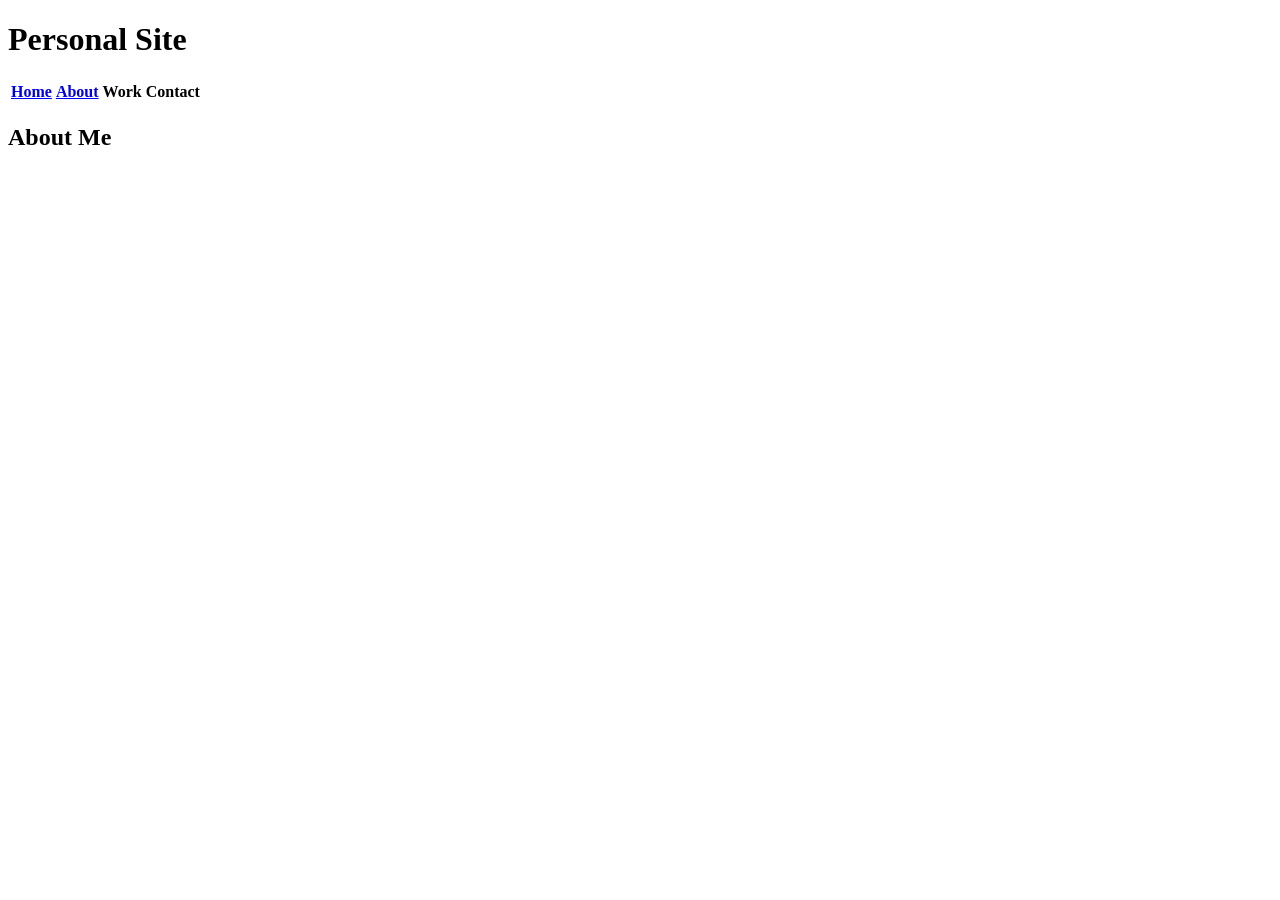
==== about.html @ de3c29d5 "Changing header and adding links" ====
﻿<!DOCTYPE html>

<html lang="en" xmlns="http://www.w3.org/1999/xhtml">
<head>
    <meta charset="utf-8" />
    <title>John Waldrop - Home</title>
    <link rel="icon" type="image/x-icon" href="/resources/moomin.png">

</head>
<body>
    <h1>Personal Site</h1>

    <table>
        <tr>
            <th><a href="index.html">Home</a></th>
            <th><a href="about.html">About</a></th>
            <th>Work</th>
            <th>Contact</th>
        </tr>
    </table>

    <h2>About Me</h2>
</body>
</html>
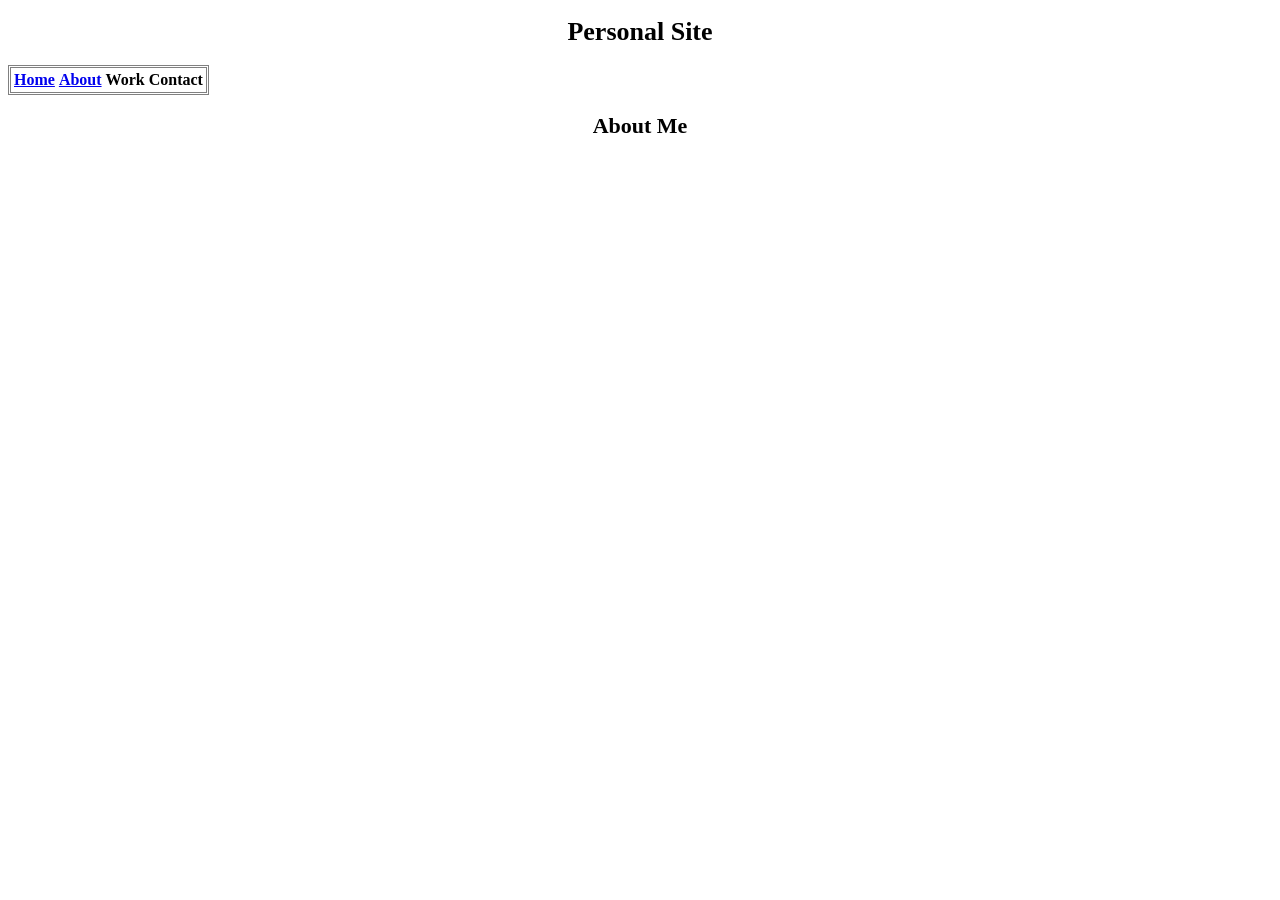
==== commit d4839488: "Adding CSS" ====
--- a/about.html
+++ b/about.html
@@ -5,6 +5,8 @@
     <meta charset="utf-8" />
     <title>John Waldrop - Home</title>
     <link rel="icon" type="image/x-icon" href="/resources/moomin.png">
+    <link rel="stylesheet" href="style.css">
+
 
 </head>
 <body>
--- a/style.css
+++ b/style.css
@@ -0,0 +1,20 @@
+p{
+    font-family: Georgia, 'Times New Roman', Times, serif;
+    font-size:16px;
+}
+
+h1{
+    font-family: Georgia, 'Times New Roman', Times, serif;
+    text-align:center;
+    font-size:26px;
+}
+
+h2 {
+    font-family: Georgia, 'Times New Roman', Times, serif;
+    text-align: center;
+    font-size:22px;
+}
+
+table{
+    border-style:double;
+}
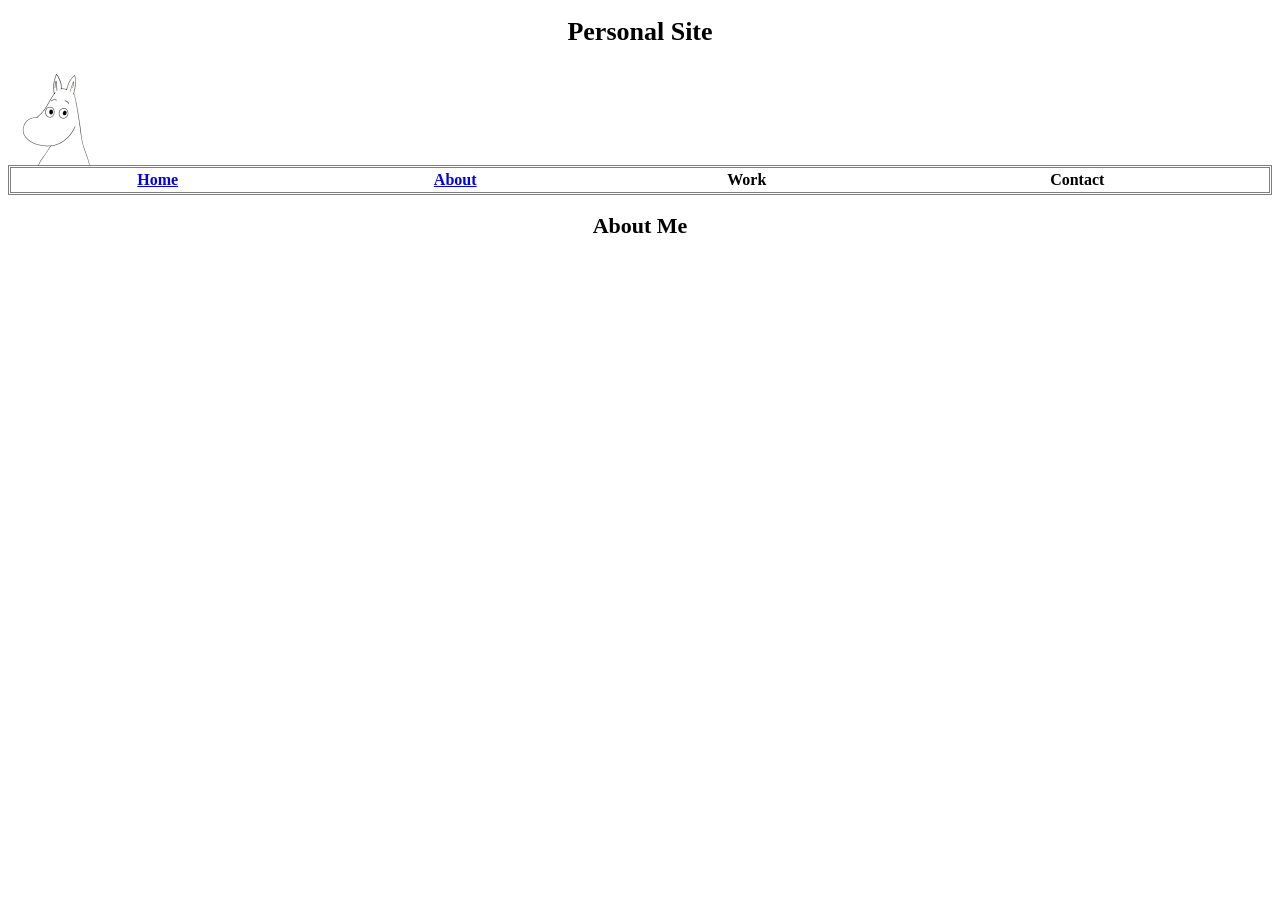
==== commit 77fd2ae0: "Adding image" ====
--- a/about.html
+++ b/about.html
@@ -6,12 +6,10 @@
     <title>John Waldrop - Home</title>
     <link rel="icon" type="image/x-icon" href="/resources/moomin.png">
     <link rel="stylesheet" href="style.css">
-
-
 </head>
 <body>
     <h1>Personal Site</h1>
-
+    <img style="float:left;width:100px;height:100px;" src="resources/moomin.png" alt="Moomin says hello!" />
     <table>
         <tr>
             <th><a href="index.html">Home</a></th>
--- a/style.css
+++ b/style.css
@@ -15,6 +15,8 @@
     font-size:22px;
 }
 
-table{
-    border-style:double;
+table {
+    border-style: double;
+    font-family: Georgia, 'Times New Roman', Times, serif;
+    width:100%;
 }
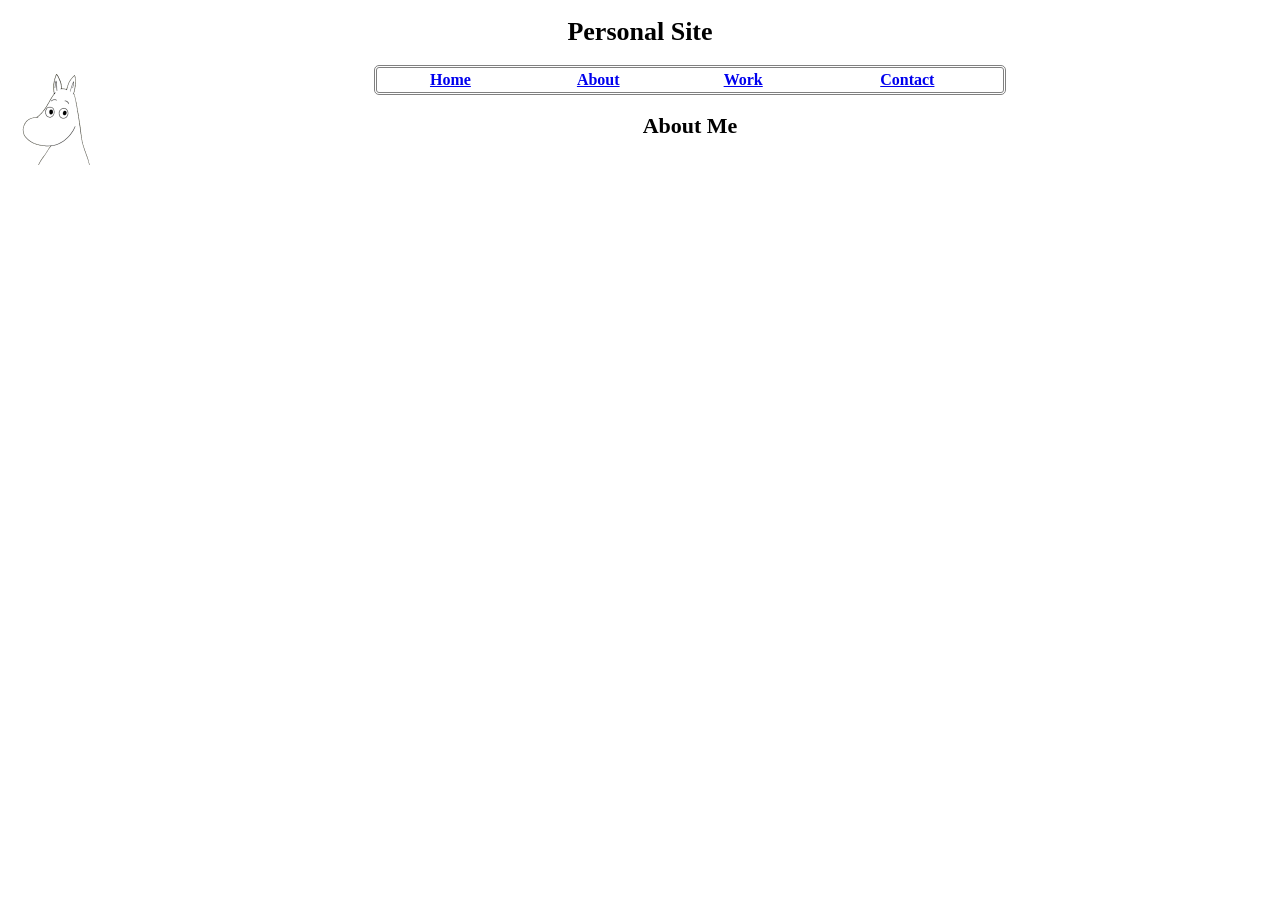
==== commit 6eae03f5: "Adding links to contact and work" ====
--- a/about.html
+++ b/about.html
@@ -14,8 +14,8 @@
         <tr>
             <th><a href="index.html">Home</a></th>
             <th><a href="about.html">About</a></th>
-            <th>Work</th>
-            <th>Contact</th>
+            <th><a href="work.html">Work</a></th>
+            <th><a href="contact.html">Contact</a></th>
         </tr>
     </table>
 
--- a/style.css
+++ b/style.css
@@ -17,6 +17,9 @@
 
 table {
     border-style: double;
+    border-radius: 5px;
     font-family: Georgia, 'Times New Roman', Times, serif;
-    width:100%;
+    width: 50%;
+    margin-left: auto;
+    margin-right: auto;
 }
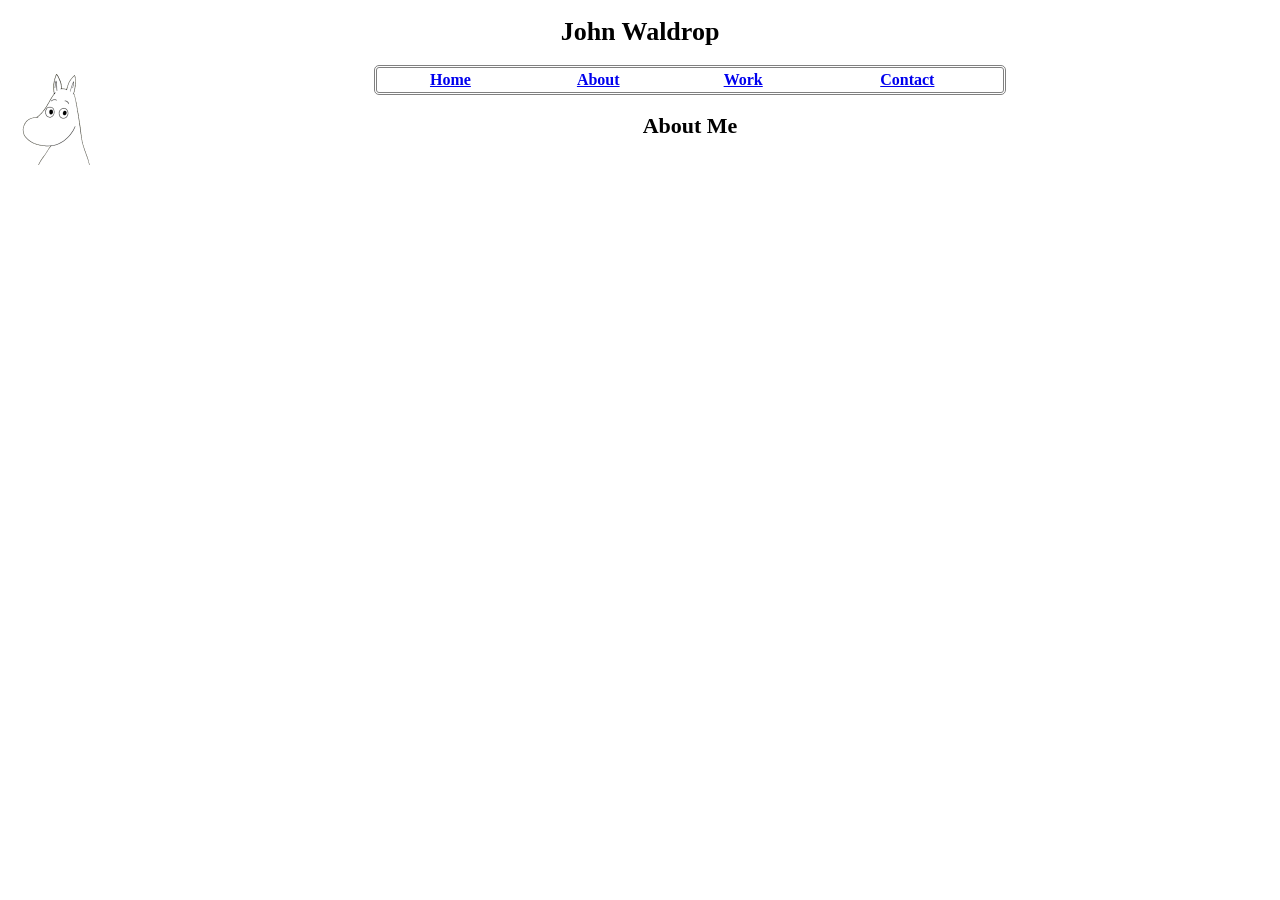
==== commit 66a85451: "Fixing title and spacing" ====
--- a/about.html
+++ b/about.html
@@ -3,12 +3,12 @@
 <html lang="en" xmlns="http://www.w3.org/1999/xhtml">
 <head>
     <meta charset="utf-8" />
-    <title>John Waldrop - Home</title>
+    <title>John Waldrop - About</title>
     <link rel="icon" type="image/x-icon" href="/resources/moomin.png">
     <link rel="stylesheet" href="style.css">
 </head>
 <body>
-    <h1>Personal Site</h1>
+    <h1>John Waldrop</h1>
     <img style="float:left;width:100px;height:100px;" src="resources/moomin.png" alt="Moomin says hello!" />
     <table>
         <tr>
--- a/style.css
+++ b/style.css
@@ -5,14 +5,14 @@
 
 h1{
     font-family: Georgia, 'Times New Roman', Times, serif;
-    text-align:center;
-    font-size:26px;
+    text-align: center;
+    font-size: 26px;
 }
 
 h2 {
     font-family: Georgia, 'Times New Roman', Times, serif;
     text-align: center;
-    font-size:22px;
+    font-size: 22px;
 }
 
 table {
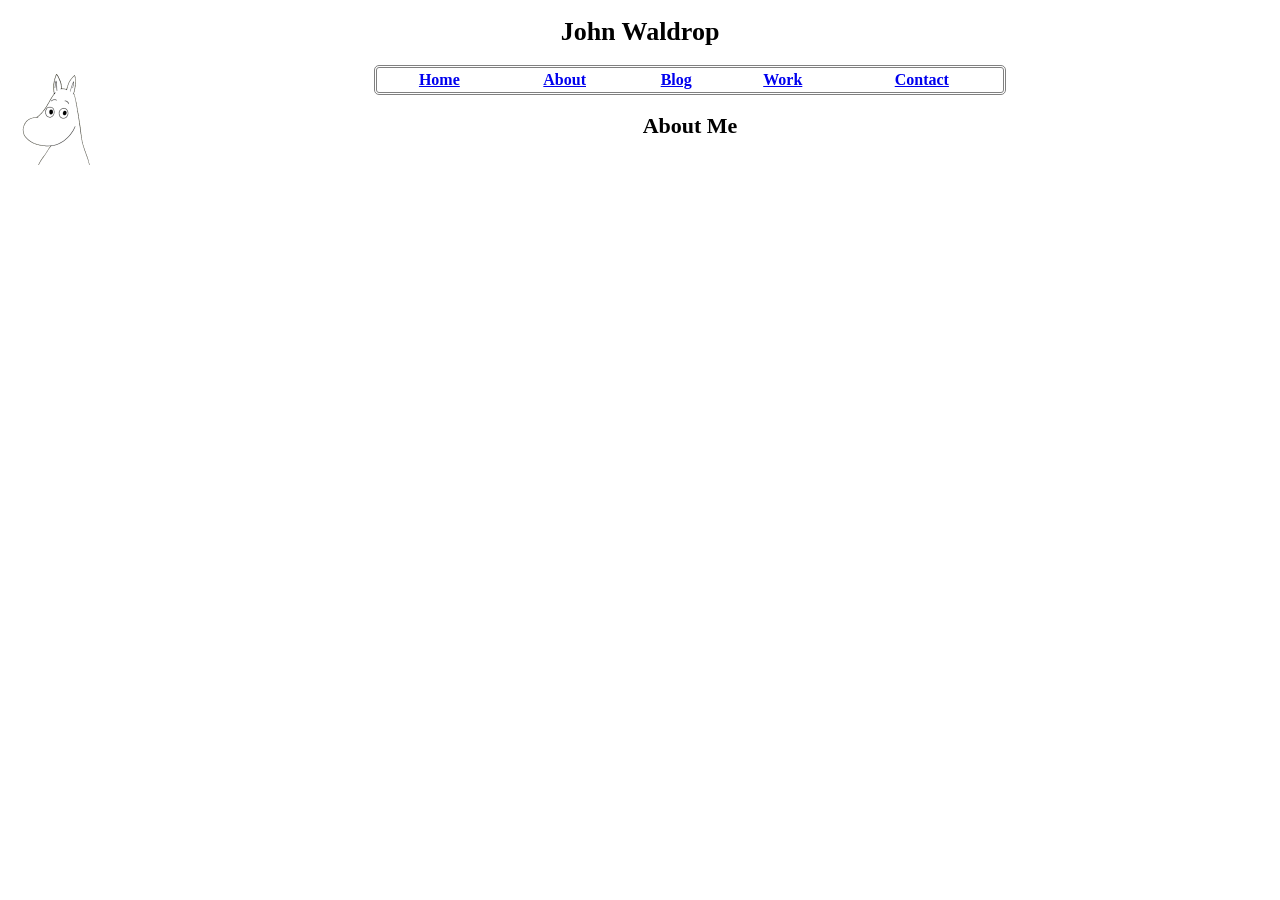
==== commit 34665d22: "Adding blog page" ====
--- a/about.html
+++ b/about.html
@@ -14,8 +14,10 @@
         <tr>
             <th><a href="index.html">Home</a></th>
             <th><a href="about.html">About</a></th>
+            <th><a href="blog.html">Blog</a></th>
             <th><a href="work.html">Work</a></th>
             <th><a href="contact.html">Contact</a></th>
+
         </tr>
     </table>
 
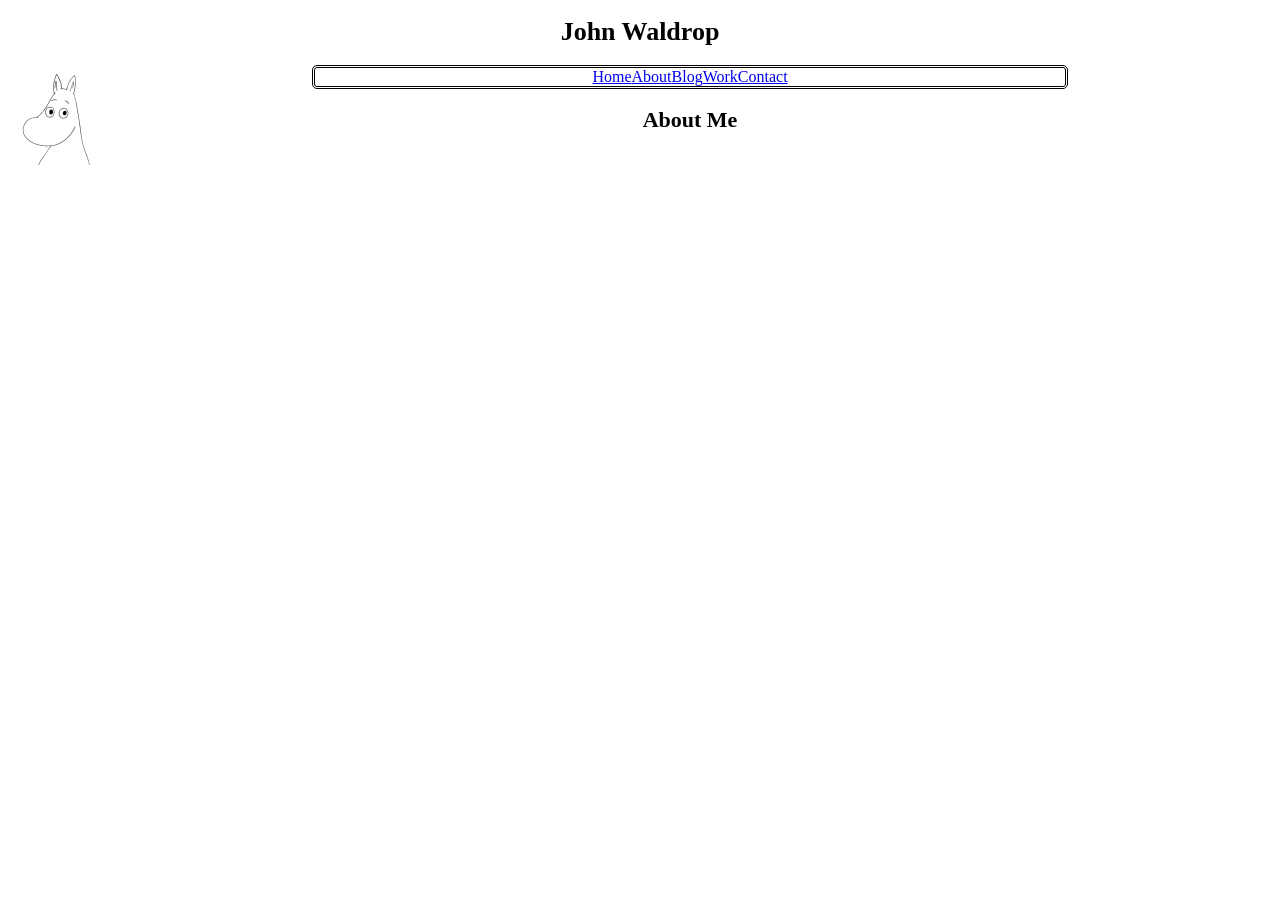
==== commit 520afcac: "Replacing div with ul" ====
--- a/about.html
+++ b/about.html
@@ -10,16 +10,16 @@
 <body>
     <h1>John Waldrop</h1>
     <img style="float:left;width:100px;height:100px;" src="resources/moomin.png" alt="Moomin says hello!" />
-    <table>
-        <tr>
-            <th><a href="index.html">Home</a></th>
-            <th><a href="about.html">About</a></th>
-            <th><a href="blog.html">Blog</a></th>
-            <th><a href="work.html">Work</a></th>
-            <th><a href="contact.html">Contact</a></th>
 
-        </tr>
-    </table>
+    <div role="navigation" aria-label="Site Pages">
+        <ul>
+            <li><a href="index.html">Home</a></li>
+            <li><a href="about.html">About</a></li>
+            <li><a href="blog.html">Blog</a></li>
+            <li><a href="work.html">Work</a></li>
+            <li><a href="contact.html">Contact</a></li>
+        </ul>
+    </div>
 
     <h2>About Me</h2>
 </body>
--- a/style.css
+++ b/style.css
@@ -15,11 +15,31 @@
     font-size: 22px;
 }
 
-table {
+div {
+    width: 750px;
+    margin: auto;
     border-style: double;
     border-radius: 5px;
+    display: flex;
+    justify-content: center;
+    align-items: center;
+}
+
+a {
     font-family: Georgia, 'Times New Roman', Times, serif;
-    width: 50%;
-    margin-left: auto;
-    margin-right: auto;
+    font-size: 16px;
+}
+
+ul {
+    list-style-type: none;
+    margin: 0;
+    padding: 0;
+    display: flex;
+    justify-content: center;
+    width: 750px;
+}
+
+ul li {
+    display: flex;
+    justify-content: center;
 }
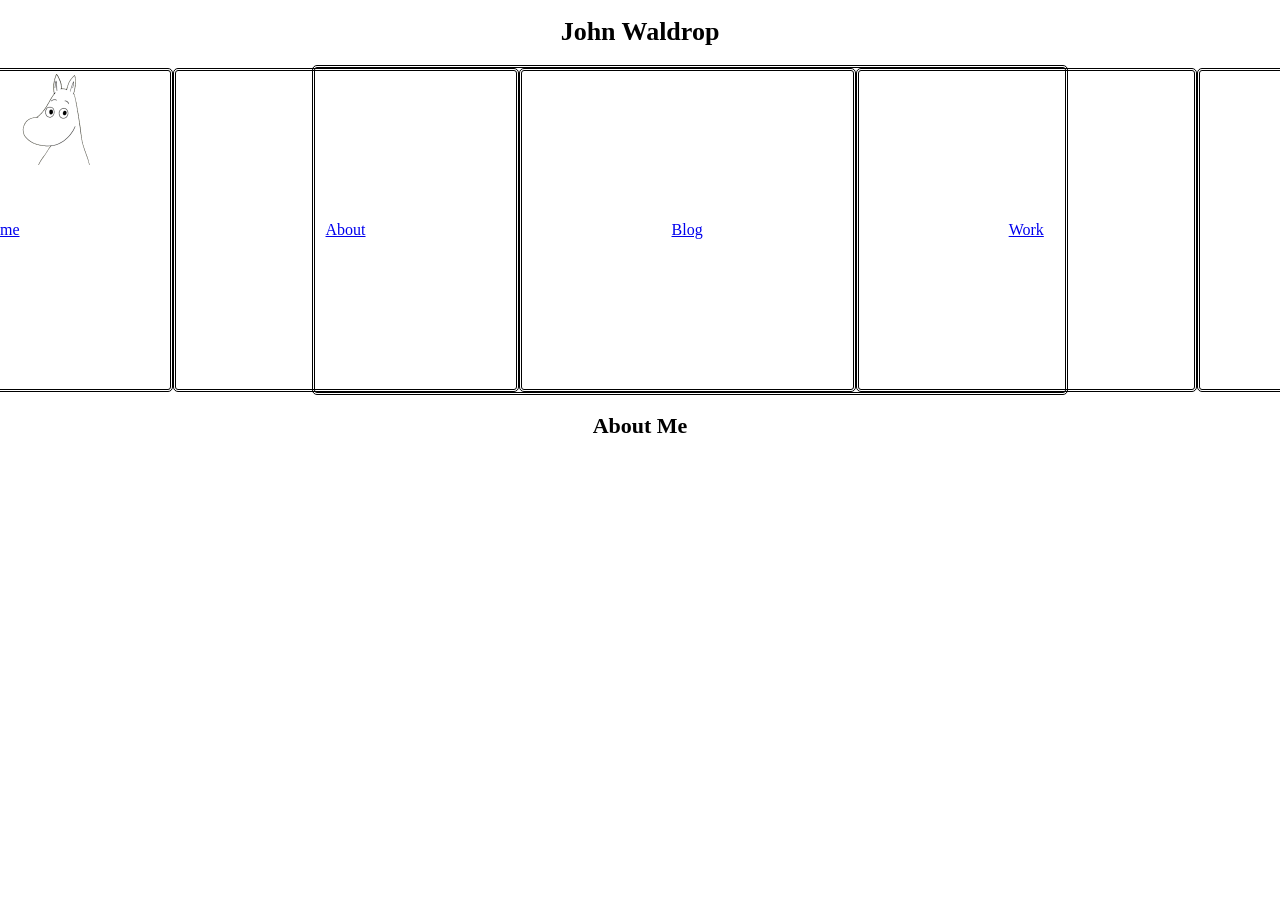
==== commit 3289854f: "Adding header to body" ====
--- a/about.html
+++ b/about.html
@@ -8,18 +8,19 @@
     <link rel="stylesheet" href="style.css">
 </head>
 <body>
-    <h1>John Waldrop</h1>
-    <img style="float:left;width:100px;height:100px;" src="resources/moomin.png" alt="Moomin says hello!" />
-
-    <div role="navigation" aria-label="Site Pages">
-        <ul>
-            <li><a href="index.html">Home</a></li>
-            <li><a href="about.html">About</a></li>
-            <li><a href="blog.html">Blog</a></li>
-            <li><a href="work.html">Work</a></li>
-            <li><a href="contact.html">Contact</a></li>
-        </ul>
-    </div>
+    <header>
+        <h1>John Waldrop</h1>
+        <img style="float:left;width:100px;height:100px;" src="resources/moomin.png" alt="Moomin says hello!" />
+        <div role="navigation" aria-label="Site Pages">
+            <ul>
+                <li><a href="index.html">Home</a></li>
+                <li><a href="about.html">About</a></li>
+                <li><a href="blog.html">Blog</a></li>
+                <li><a href="work.html">Work</a></li>
+                <li><a href="contact.html">Contact</a></li>
+            </ul>
+        </div>
+    </header>
 
     <h2>About Me</h2>
 </body>
--- a/style.css
+++ b/style.css
@@ -42,4 +42,7 @@
 ul li {
     display: flex;
     justify-content: center;
+    padding: 150px;
+    border-style:double;
+    border-radius:5px;
 }
